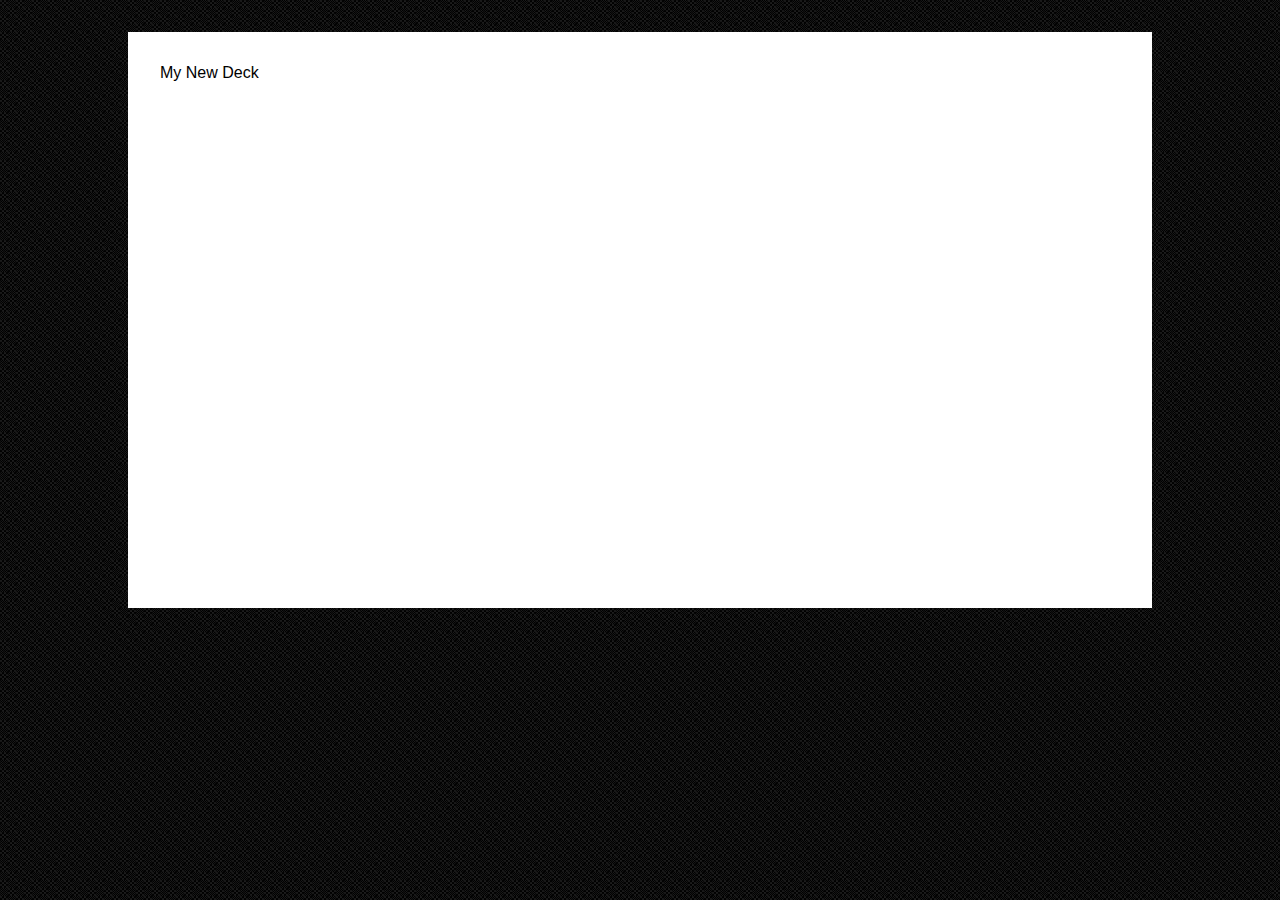
==== index.html @ 0af28cd7 "Add html entry point" ====
<!DOCTYPE html>
<html>
  <head>
    <meta charset="UTF-8">
    <title>elm-deck</title>
    <link rel="stylesheet" href="assets/css/normalize.4.0.0.css" />
    <link rel="stylesheet" href="assets/css/main.css" />
  </head>
  <body>
    <script type="text/javascript" src="elm.js"></script>
    <script type="text/javascript">
      var runningElmModule = Elm.fullscreen(Elm.Main);
    </script>
  </body>
</html>
---- assets/css/main.css ----
* {
  box-sizing: border-box; }

body {
  background-image: url(../img/black_mamba.jpg); }

.deck-wrapper {
  position: relative;
  width: 80%;
  margin: 32px auto; }
  .deck-wrapper::before {
    content: "";
    width: 100%;
    padding-top: 56.25%;
    display: block; }

.deck {
  position: absolute;
  top: 0;
  right: 0;
  bottom: 0;
  left: 0;
  padding: 32px;
  background-color: #fff; }
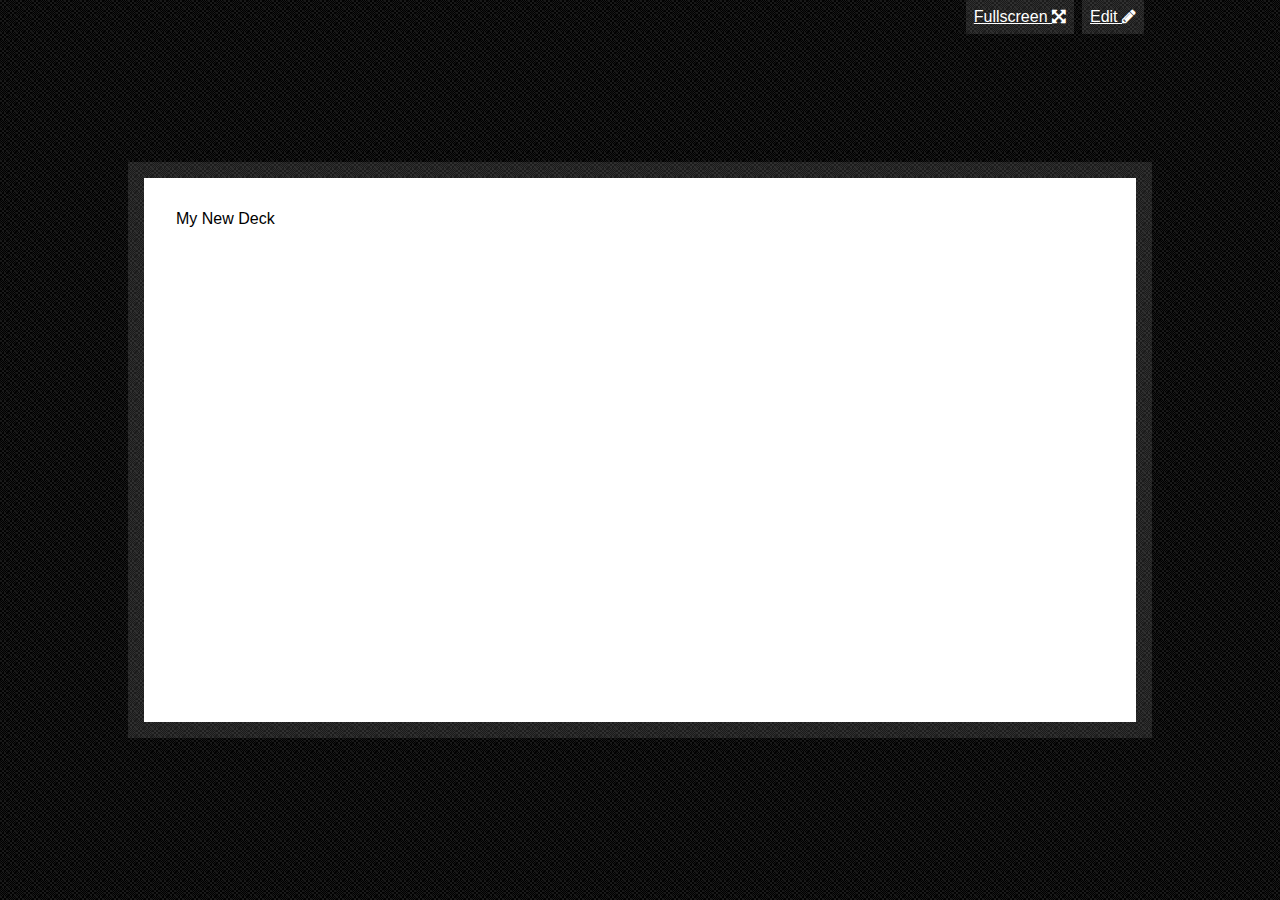
==== commit 80476ed0: "Lift updates out of component" ====
--- a/index.html
+++ b/index.html
@@ -4,6 +4,7 @@
     <meta charset="UTF-8">
     <title>elm-deck</title>
     <link rel="stylesheet" href="assets/css/normalize.4.0.0.css" />
+    <link rel="stylesheet" href="https://maxcdn.bootstrapcdn.com/font-awesome/4.5.0/css/font-awesome.min.css">
     <link rel="stylesheet" href="assets/css/main.css" />
   </head>
   <body>
--- a/assets/css/main.css
+++ b/assets/css/main.css
@@ -4,15 +4,38 @@
 body {
   background-image: url(../img/black_mamba.jpg); }
 
+a {
+  padding: 8px;
+  background-color: rgba(255, 255, 255, 0.1);
+  border: 0;
+  color: white;
+  display: inline-block;
+  transition: color; }
+  a:hover {
+    background-color: #f63249; }
+  a:active {
+    background-color: #d20921; }
+
 .deck-wrapper {
-  position: relative;
+  position: absolute;
+  top: 50%;
+  left: 50%;
   width: 80%;
-  margin: 32px auto; }
+  transform: translate(-50%, -50%); }
   .deck-wrapper::before {
     content: "";
     width: 100%;
     padding-top: 56.25%;
     display: block; }
+
+.deck-border {
+  position: absolute;
+  top: 0;
+  right: 0;
+  bottom: 0;
+  left: 0;
+  border: 16px solid rgba(255, 255, 255, 0.1);
+  overflow: hidden; }
 
 .deck {
   position: absolute;
@@ -21,4 +44,22 @@
   bottom: 0;
   left: 0;
   padding: 32px;
-  background-color: #fff; }+  background-color: white; }
+
+.sub-controls {
+  position: absolute;
+  top: 0;
+  left: 50%;
+  width: 80%;
+  margin: 0;
+  padding: 0;
+  list-style: none;
+  transform: translate(-50%, 0); }
+
+.sub-control {
+  float: right;
+  margin: 0 8px; }
+  .sub-control:last-child {
+    margin-right: 0; }
+
+/*# sourceMappingURL=main.css.map */
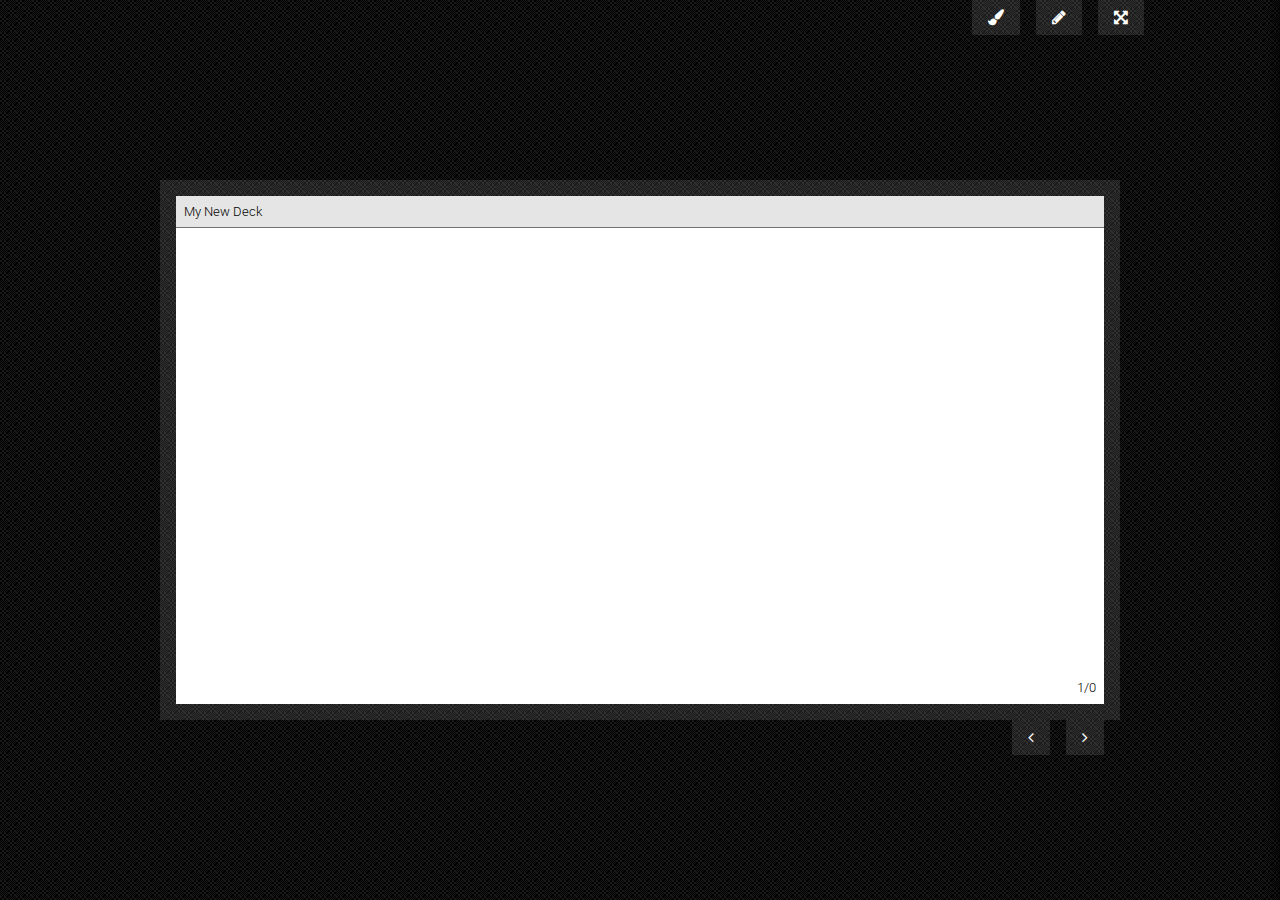
==== commit 4224c57b: "Wrap up v2" ====
--- a/index.html
+++ b/index.html
@@ -3,14 +3,17 @@
   <head>
     <meta charset="UTF-8">
     <title>elm-deck</title>
-    <link rel="stylesheet" href="assets/css/normalize.4.0.0.css" />
-    <link rel="stylesheet" href="https://maxcdn.bootstrapcdn.com/font-awesome/4.5.0/css/font-awesome.min.css">
-    <link rel="stylesheet" href="assets/css/main.css" />
+    <link rel="stylesheet" href="assets/css/normalize.4.0.0.css" type="text/css">
+    <link rel="stylesheet" href="https://maxcdn.bootstrapcdn.com/font-awesome/4.5.0/css/font-awesome.min.css" type="text/css">
+    <link rel="stylesheet" href="https://fonts.googleapis.com/css?family=Roboto:400,300,100,500" type="text/css">
+    <link rel="stylesheet" href="assets/css/main.css" type="text/css">
   </head>
   <body>
+    <script type="text/javascript" src="assets/js/highlight.pack.js"></script>
     <script type="text/javascript" src="elm.js"></script>
     <script type="text/javascript">
       var runningElmModule = Elm.fullscreen(Elm.Main);
     </script>
+    <script></script>
   </body>
 </html>--- a/assets/css/main.css
+++ b/assets/css/main.css
@@ -1,32 +1,107 @@
+@font-face {
+  font-family: "Source Code Pro";
+  font-weight: 400;
+  font-style: normal;
+  font-stretch: normal;
+  src: url("../fonts/eot/SourceCodePro-Regular.eot") format("embedded-opentype"), url("../fonts/woff2/ttf/SourceCodePro-Regular.ttf.woff2") format("woff2"), url("../fonts/woff/otf/SourceCodePro-Regular.otf.woff") format("woff"), url("../fonts/otf/SourceCodePro-Regular.otf") format("opentype"), url("../fonts/ttf/SourceCodePro-Regular.ttf") format("truetype"); }
 * {
   box-sizing: border-box; }
 
 body {
-  background-image: url(../img/black_mamba.jpg); }
+  background-image: url(../img/black_mamba.jpg);
+  font-family: "Roboto", sans-serif;
+  font-weight: 300; }
+
+p {
+  line-height: 1.5rem; }
 
 a {
-  padding: 8px;
+  padding: 8px 16px;
   background-color: rgba(255, 255, 255, 0.1);
   border: 0;
   color: white;
   display: inline-block;
-  transition: color; }
+  text-decoration: none;
+  transition: background-color;
+  transition-duration: 300ms;
+  transition-timing-function: ease; }
   a:hover {
     background-color: #f63249; }
   a:active {
     background-color: #d20921; }
 
+input {
+  width: 100%;
+  margin-bottom: 16px;
+  padding: 8px;
+  background: bottom left linear-gradient(#a7a7a7, #a7a7a7) no-repeat, bottom center linear-gradient(#a7a7a7, #a7a7a7) repeat-x, bottom right linear-gradient(#a7a7a7, #a7a7a7) no-repeat;
+  background-size: 1px 6px, 1px 1px, 1px 6px;
+  border: 0;
+  outline: 0;
+  display: block;
+  transition: background;
+  transition-duration: 300ms;
+  transition-timing-function: ease; }
+  input:focus {
+    background: bottom left linear-gradient(#f63249, #f63249) no-repeat, bottom center linear-gradient(#f63249, #f63249) repeat-x, bottom right linear-gradient(#f63249, #f63249) no-repeat;
+    background-size: 1px 6px, 1px 1px, 1px 6px; }
+
+textarea {
+  width: 100%;
+  height: 100%;
+  margin-bottom: 16px;
+  padding: 8px;
+  border: 1px solid #a7a7a7;
+  outline: 0;
+  font-family: "Source Code Pro", "Lucida Console", Monaco, monospace; }
+  textarea:focus {
+    border-color: #f63249; }
+
+pre, code {
+  font-family: "Source Code Pro", "Lucida Console", Monaco, monospace; }
+
+.app-container.is-editing .deck-editor-wrapper {
+  left: 0; }
+.app-container.is-editing .deck-wrapper {
+  width: 50%;
+  font-size: 0.67rem;
+  transform: translate(0, -50%); }
+
 .deck-wrapper {
   position: absolute;
   top: 50%;
   left: 50%;
-  width: 80%;
-  transform: translate(-50%, -50%); }
+  width: 75%;
+  font-size: 1rem;
+  transform: translate(-50%, -50%);
+  transition: width, left, font-size, transform;
+  transition-duration: 300ms;
+  transition-timing-function: ease; }
   .deck-wrapper::before {
     content: "";
     width: 100%;
     padding-top: 56.25%;
     display: block; }
+  .deck-wrapper.deck-editor-wrapper {
+    width: 0; }
+    .deck-wrapper.deck-editor-wrapper .deck-tools > .sub-controls {
+      float: left; }
+
+.deck-header {
+  position: absolute;
+  top: 0;
+  right: 0;
+  left: 0;
+  padding: 8px;
+  background-color: rgba(0, 0, 0, 0.1);
+  border: 0 solid rgba(0, 0, 0, 0.5);
+  border-bottom-width: 1px; }
+
+.deck-header-title {
+  float: left; }
+
+.deck-header-author {
+  float: right; }
 
 .deck-border {
   position: absolute;
@@ -35,7 +110,12 @@
   bottom: 0;
   left: 0;
   border: 16px solid rgba(255, 255, 255, 0.1);
-  overflow: hidden; }
+  overflow: hidden;
+  transition: border-color;
+  transition-duration: 300ms;
+  transition-timing-function: ease; }
+  .deck-border.is-focused {
+    border-color: rgba(246, 50, 73, 0.5); }
 
 .deck {
   position: absolute;
@@ -46,20 +126,88 @@
   padding: 32px;
   background-color: white; }
 
-.sub-controls {
+.slide-extra-info {
+  position: absolute;
+  right: 0;
+  bottom: 0;
+  left: 0;
+  padding: 8px;
+  text-align: center; }
+
+.slide-title {
+  float: left; }
+
+.slide-position {
+  float: right; }
+
+.text-area-wrapper {
+  position: absolute;
+  top: 80px;
+  right: 32px;
+  bottom: 32px;
+  left: 32px; }
+
+.deck-tools {
+  position: absolute;
+  right: 0;
+  bottom: 0;
+  left: 0;
+  overflow: hidden;
+  transform: translate(0, 100%); }
+  .deck-tools > .sub-controls {
+    float: right; }
+    .deck-tools > .sub-controls > .sub-control:first-child {
+      margin-left: 16px; }
+    .deck-tools > .sub-controls > .sub-control:last-child {
+      margin-right: 16px; }
+
+.sub-controls-wrapper {
   position: absolute;
   top: 0;
   left: 50%;
   width: 80%;
+  transform: translate(-50%, 0); }
+
+.sub-controls {
+  float: right;
   margin: 0;
   padding: 0;
-  list-style: none;
-  transform: translate(-50%, 0); }
+  list-style: none; }
 
 .sub-control {
-  float: right;
+  float: left;
   margin: 0 8px; }
-  .sub-control:last-child {
-    margin-right: 0; }
+  .sub-control > .sub-action.active {
+    background-color: #f63249; }
+
+.theme-menu {
+  position: absolute;
+  top: 0;
+  right: 0;
+  bottom: 0;
+  padding: 16px 8px;
+  background: rgba(0, 0, 0, 0.85);
+  box-shadow: black 5px 0 15px 5px;
+  color: white;
+  overflow: scroll;
+  transition: transform;
+  transition-duration: 300ms;
+  transition-timing-function: ease; }
+  .theme-menu.hidden {
+    transform: translate(100%, 0); }
+  .theme-menu > .theme-list {
+    margin: 0;
+    padding: 0;
+    list-style: none; }
+    .theme-menu > .theme-list > .theme {
+      padding: 4px;
+      transition: color;
+      transition-duration: 300ms;
+      transition-timing-function: ease; }
+      .theme-menu > .theme-list > .theme > .theme-label {
+        padding-left: 4px; }
+      .theme-menu > .theme-list > .theme:hover {
+        background-color: #f63249;
+        cursor: pointer; }
 
 /*# sourceMappingURL=main.css.map */
